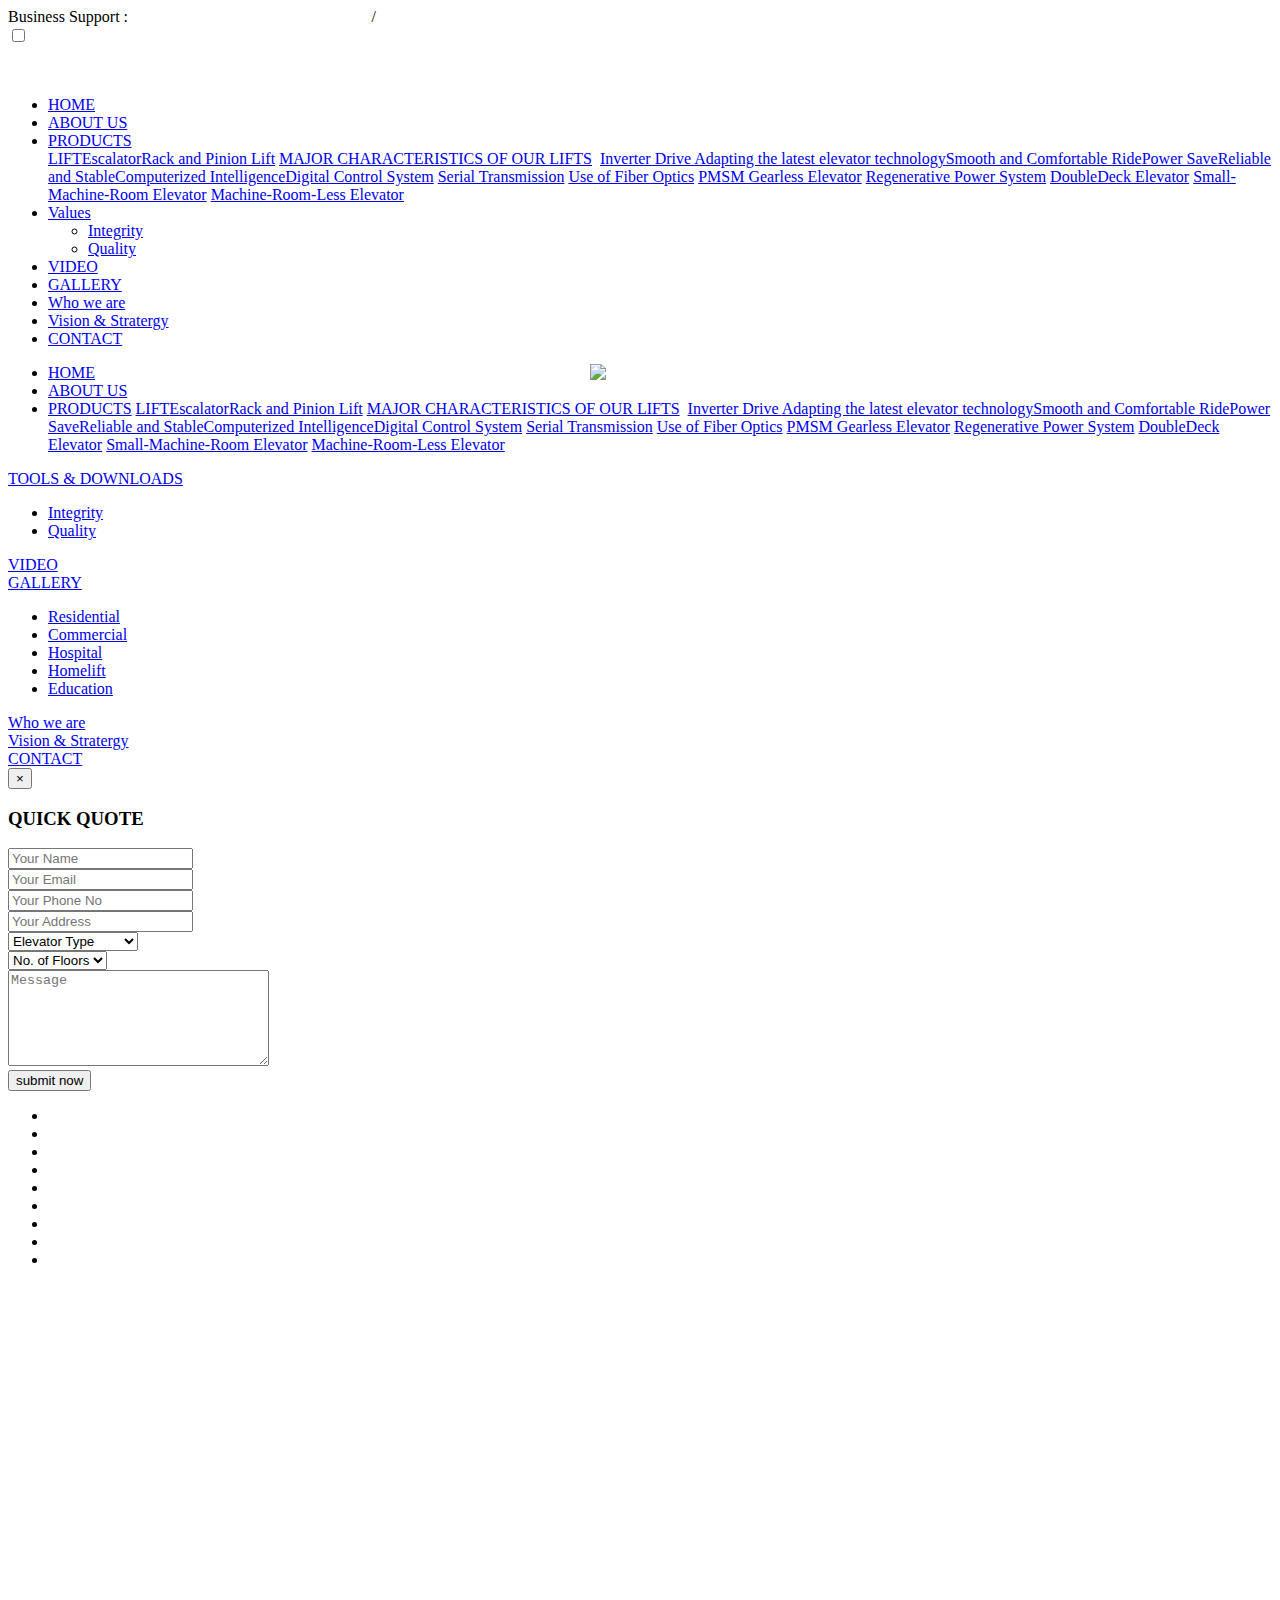
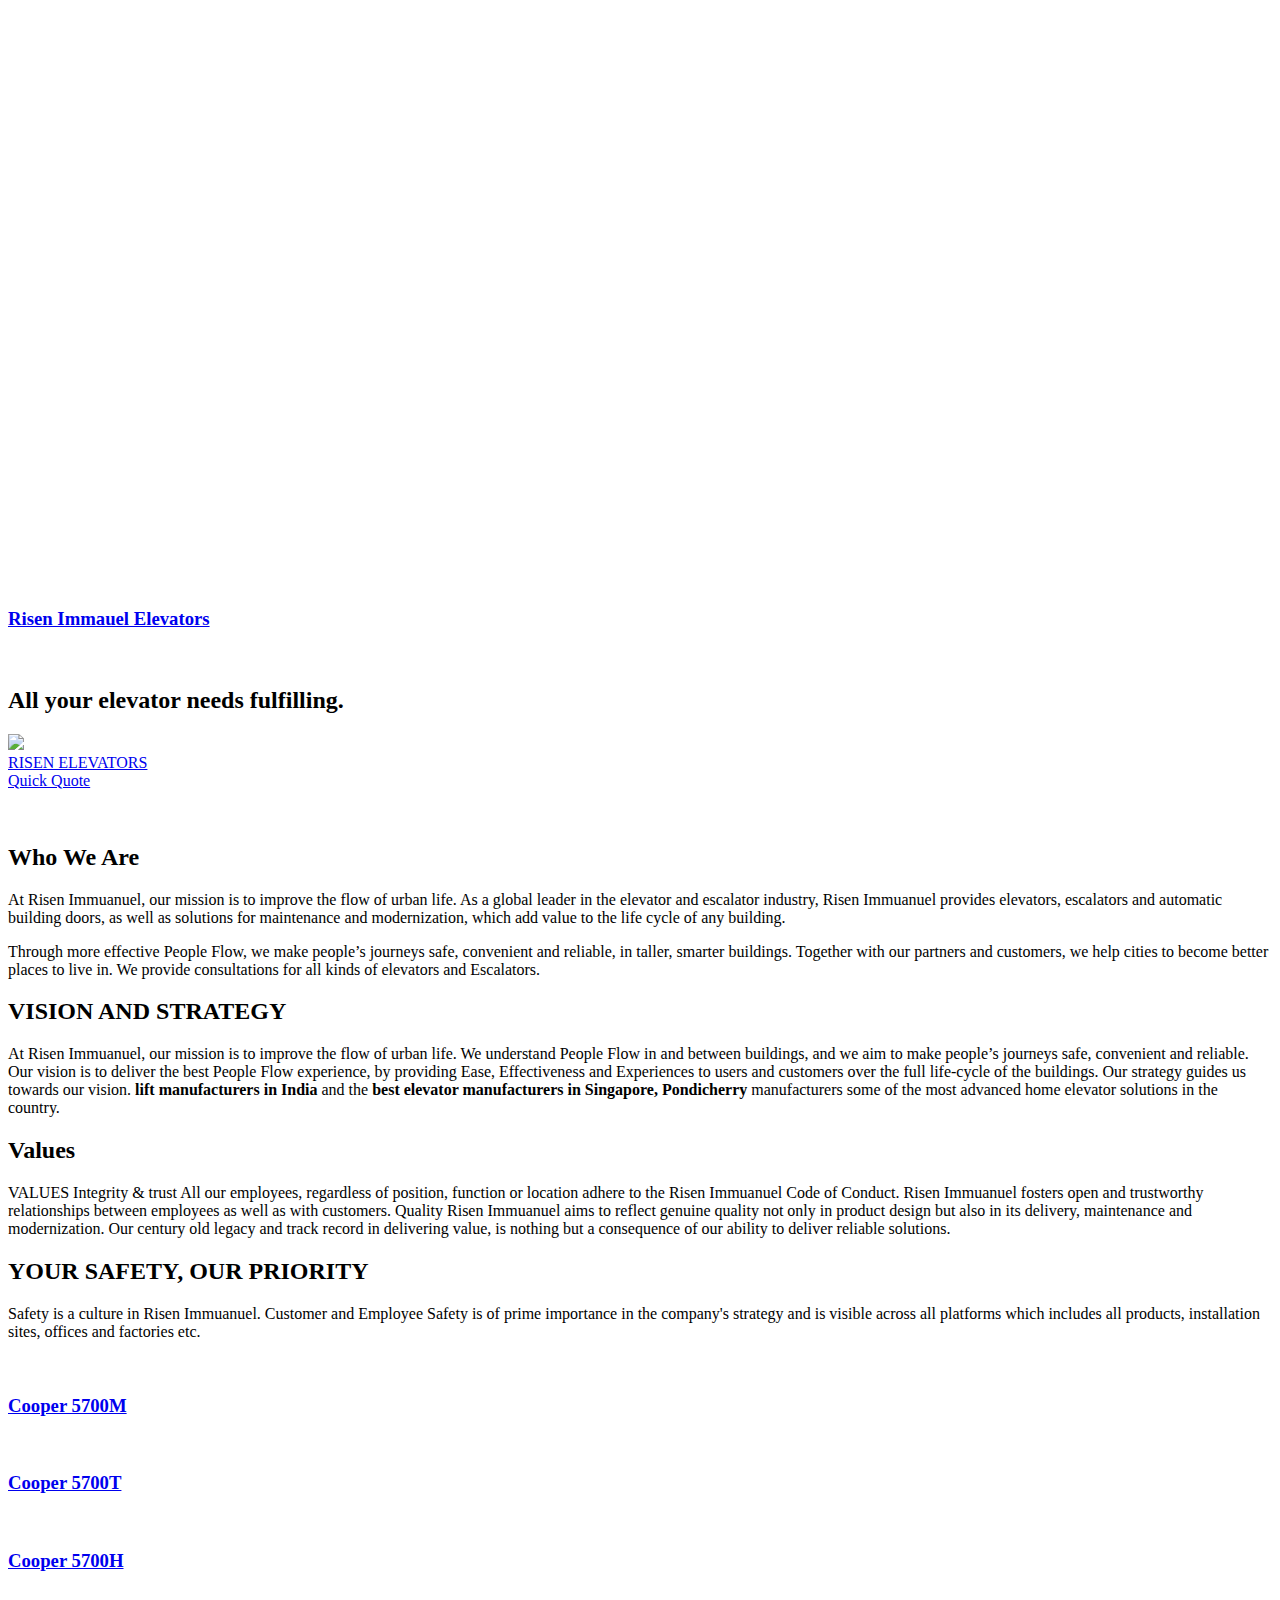
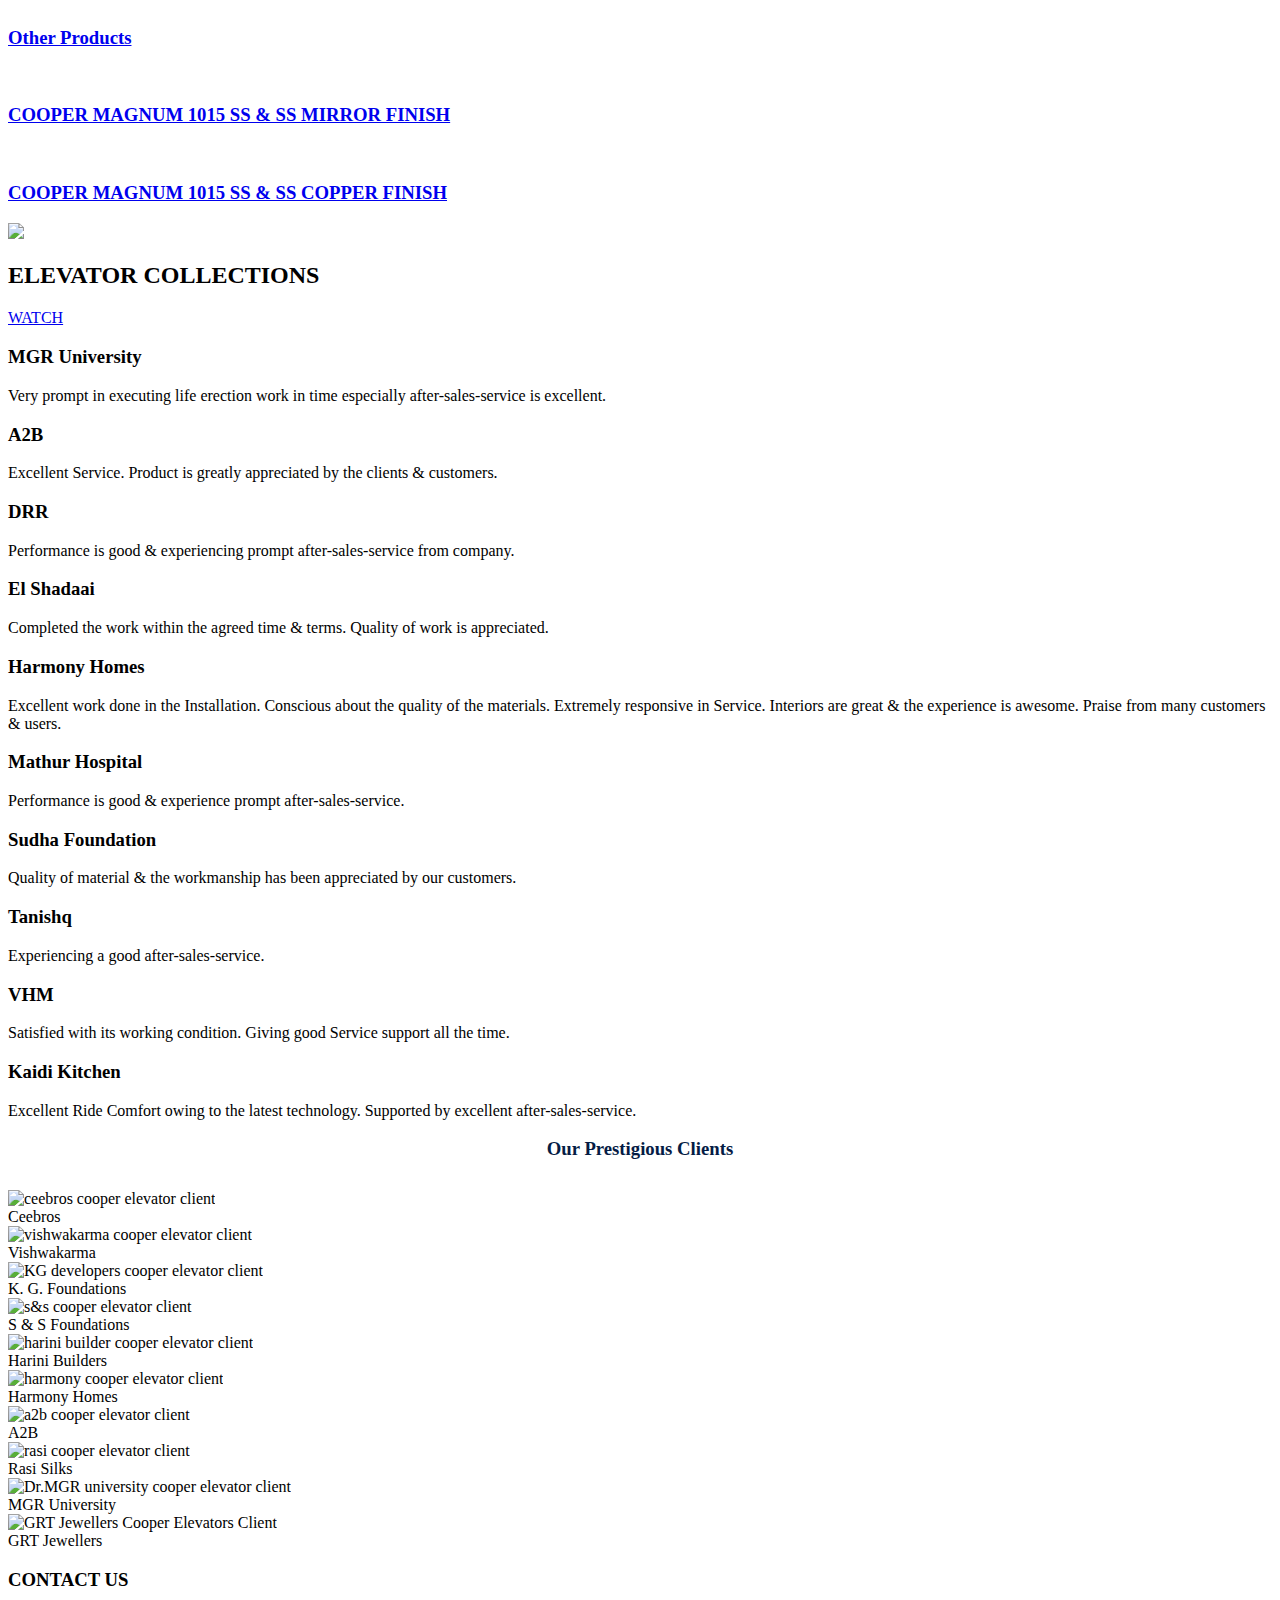
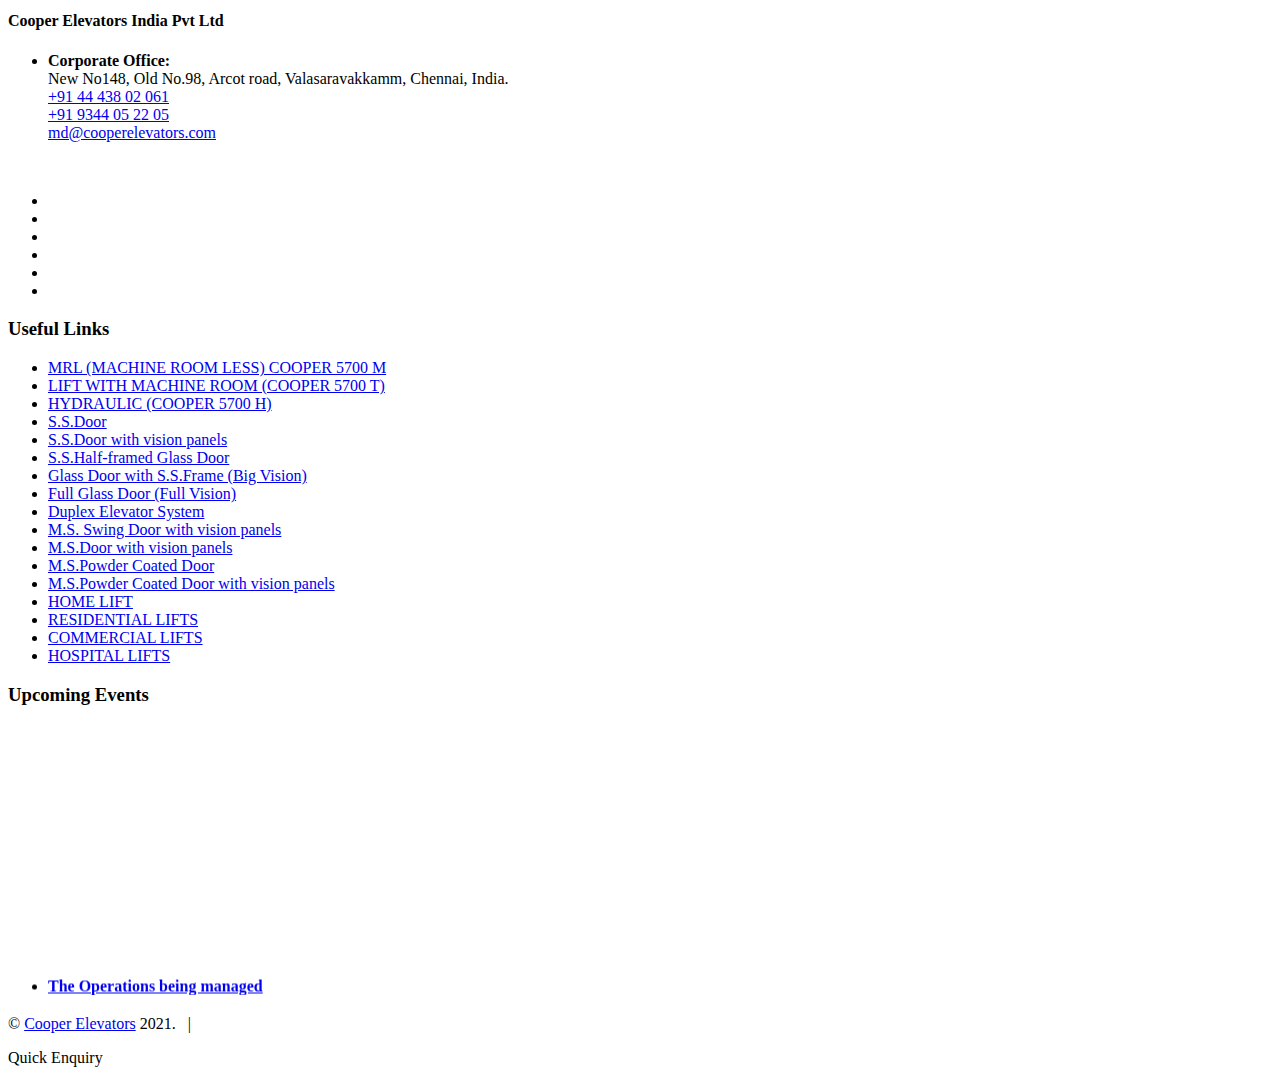
==== public/index.html @ da7051cc "tuesday" ====
<!doctype html>

<html class=no-js lang>

<head>

  <meta charset=utf-8>

  <!--meta http-equiv=x-ua-compatible content="ie=edge"-->
  <meta http-equiv="Content-Security-Policy" content="block-all-mixed-content">

  <title>Risen Elavators | Lift companies in Singapore, Pondicherry</title>
  <meta name="description"
    content="Best elavator company in Singapore, Pondicherry, Risen Immanuel elevators / We are manufacturing and assembling lift company." />
  <meta name="keywords" content="Elevator companies, lift companies" />
  <meta name=viewport content="width=device-width, initial-scale=1">
  <meta name="area" content="Singapore, Pondicherry" />
  <meta name="city" content="Singapore, Pondicherry" />
  <meta name="state" content="Tamilnadu, Singapore, Pondicherry" />
  <!-- <meta name="geo.region" content="IN-TN" />
<meta name="geo.placename" content="Chennai" /> -->
  <link rel="alternate" href="index.html" hreflang="en-in" />


  <!-- Share -->
  <meta http-equiv="Content-Security-Policy" content="block-all-mixed-content">
  <meta content='' />

  <link href='http://127.0.0.1:5500/public/index.html' rel='image_src' />

  <meta content='Risen elavator' property='og:title' />

  <meta content='article' property='og:type' />

  <meta content="http://127.0.0.1:5500/public/index.html" property='og:url' />

  <!-- <meta content="https://www.cooperelevators.com/cooper_admin/uploads/images/" property='og:image' /> -->

  <meta content='Risen Immanuel Elevators' property='og:site_name' />

  <!-- <meta content='summary_large_image' name='twitter:card' />

<meta content='' name='twitter:title' />

<meta content='Cooper Elevators' name='twitter:site' />

<meta content='Cooper Elevators' name='twitter:creator' />

<meta content="https://www.cooperelevators.com/cooper_admin/uploads/images/" name="twitter:image" /> -->

  <!-- Share End -->

  <link rel="shortcut icon" type=image/x-icon href="https://www.cooperelevators.com/images/favicon.png">

  <script>

    (function (i, s, o, g, r, a, m) {
      i['GoogleAnalyticsObject'] = r; i[r] = i[r] || function () {

        (i[r].q = i[r].q || []).push(arguments)
      }, i[r].l = 1 * new Date(); a = s.createElement(o),

        m = s.getElementsByTagName(o)[0]; a.async = 1; a.src = g; m.parentNode.insertBefore(a, m)

    })(window, document, 'script', 'https://www.google-analytics.com/analytics.js', 'ga');



    ga('create', 'UA-96380724-1', 'auto');

    ga('send', 'pageview');



  </script>

  <link href="https://fonts.googleapis.com/css?family=Open+Sans" rel="stylesheet">







  <!-- Start of HubSpot Embed Code -->

  <script type="text/javascript" id="hs-script-loader" async defer src="//js.hs-scripts.com/3024823.js"></script>

  <!-- End of HubSpot Embed Code -->

  <link rel=stylesheet href="https://www.cooperelevators.com/css/bootstrap.min.css">

  <link rel=stylesheet href="https://www.cooperelevators.com/css/animate.css" media="none"
    onload="if(media!='all')media='all'">

  <link rel=stylesheet href="https://www.cooperelevators.com/css/jquery-ui.min.css" media="none"
    onload="if(media!='all')media='all'">

  <link rel=stylesheet href="https://www.cooperelevators.com/css/meanmenu.min.css" media="none"
    onload="if(media!='all')media='all'">

  <link rel=stylesheet type=text/css href="https://www.cooperelevators.com/css/settings.css" media=screen />

  <link rel=stylesheet href="https://www.cooperelevators.com/css/owl.carousel.css" media="none"
    onload="if(media!='all')media='all'">

  <link rel=stylesheet href="https://www.cooperelevators.com/css/font-awesome.min.css" media="none"
    onload="if(media!='all')media='all'">

  <link rel=stylesheet href="https://www.cooperelevators.com/style.css">

  <link rel=stylesheet href="https://www.cooperelevators.com/css/feedback.css" media="none"
    onload="if(media!='all')media='all'" />

  <link rel=stylesheet href="https://www.cooperelevators.com/css/responsive.css" media="none"
    onload="if(media!='all')media='all'">

  <link rel=stylesheet type=text/css href="https://www.cooperelevators.com/css/slider-style.css" media="none"
    onload="if(media!='all')media='all'">

  <link rel=stylesheet href="https://www.cooperelevators.com/css/topmenu-style.css" type=text/css />
  <style type=text/css>
    ._css3m {
      display: none
    }
  </style>

  <link rel=stylesheet href="https://www.cooperelevators.com/css/easyzoom.css" media="none"
    onload="if(media!='all')media='all'" />

  <script src="https://www.cooperelevators.com/js/vendor/modernizr-2.8.3.min.js" async></script>

  <link rel="stylesheet" href="https://www.cooperelevators.com/css/vlightbox1.css" type="text/css" media="none"
    onload="if(media!='all')media='all'" />

  <script>

    !function (f, b, e, v, n, t, s) {
      if (f.fbq) return; n = f.fbq = function () {
        n.callMethod ?


        n.callMethod.apply(n, arguments) : n.queue.push(arguments)
      }; if (!f._fbq) f._fbq = n;

      n.push = n; n.loaded = !0; n.version = '2.0'; n.queue = []; t = b.createElement(e); t.async = !0;

      t.src = v; s = b.getElementsByTagName(e)[0]; s.parentNode.insertBefore(t, s)
    }(window,

      document, 'script', 'https://connect.facebook.net/en_US/fbevents.js');

    fbq('init', '269473723479539'); // Insert your pixel ID here.

    fbq('track', 'PageView');

  </script>

  <noscript><img height="1" width="1" style="display:none"
      src="https://www.facebook.com/tr?id=269473723479539&ev=PageView&noscript=1" /></noscript>

  <link rel="stylesheet" href="https://www.cooperelevators.com/css/owl.carousel.min.css" media="none"
    onload="if(media!='all')media='all'">

  <link rel="stylesheet" href="https://www.cooperelevators.com/css/owl.theme.default.min.css" media="none"
    onload="if(media!='all')media='all'">




</head>

<body>



  <header>

    <div class="header-top-area fixed hidden-xs">

      <div class=container-fluid>

        <div class=row>

          <div class="col-lg-9 hidden-md hidden-sm">

            <div class=welcome>

              <!-- <span><i class="fa fa-phone"></i> Maintenance Support : <a href="tel:09344152203" style="color:#fff">+91 934 415 2203</a></span> <span>/</span> -->

              <span><i class="fa fa-phone"></i> Business Support : <a href="tel:+(65) 9776 8864  tel:+(91) 7373 736147" style="color:#fff">+(65) 9776 8864  +(91) 7373 736147</a></span> <span>/</span>

              <span><i class="fa fa-envelope-o"></i> <a style="color:#fff"
                  href="mailto:riseimmuan@gmail.com">riseimmuan@gmail.com</a></span>
            </div>

          </div>

          <div class="col-lg-3 col-md-12 col-sm-12">

            <div class="top-menu welcome">

              <input type=checkbox id=css3menu-switcher class=c3m-switch-input>

              <ul id=css3menu1 class=topmenu>

                <!-- <li><a href="https://www.slideshare.net/webmartcomm/presentations" target="_blank" style="height:18px;line-height:18px"><i class="fa fa-slideshare"></i></a></li> -->




                <!-- <li><a href="https://twitter.com/Cooper_Elevator" target="_blank" style="height:18px;line-height:18px"><i class="fa fa-twitter"></i></a></li>



<li><a href="https://plus.google.com/102066380682274934521" target="_blank" style="height:18px;line-height:18px"><i class="fa fa-google-plus"></i></a></li>



<li><a href="https://www.facebook.com/cooperelevators/" target="_blank" style="height:18px;line-height:18px"><i class="fa fa-facebook"></i></a></li>




<li><a href="https://www.youtube.com/channel/UCZpV1JvmKsCj0yppxqHXrCg/videos" target="_blank" style="height:18px;line-height:18px"><i class="fa fa-youtube"></i></a></li>



<li><a href=" https://www.linkedin.com/company/cooper-elevators-india-pvt-ltd" target="_blank" style="height:18px;line-height:18px"><i class="fa fa-linkedin"></i></a></li> -->

              </ul>

            </div>

          </div>

        </div>

      </div>

    </div>

    <div class=header-bottom-area>

      <div class=container-fluid>

        <div class=row>

          <!--<div class="col-md-6 col-md-offset-3">

<div class=logo align=center>

<a href="https://www.cooperelevators.com/index.php"><img src="https://www.cooperelevators.com/img/logo/logo.png" alt /></a>

</div>

</div>-->

        </div>

      </div>

    </div>

    <div class="main-menu-area hidden-xs" id=menu>

      <div class=container-fluid>

        <div class="row" style="background:#fff">

          <div class="col-md-2">

            <div class=logo>

              <a href="index.html"><img src="https://www.cooperelevators.com/images/logo/logo.png" alt /></a>

            </div>

          </div>

          <div class="col-md-10 col-sm-12">

            <!--<div class="search">

<form action="/action_page.php">

      <input type="text" placeholder="Search.." name="search">

      <button type="submit"><i class="fa fa-search"></i></button>

    </form>

</div>-->

            <div class=main-menu>

              <nav>

                <ul>

                  <li><a href="index.html">HOME</a></li>

                  <li><a href="aboutus.html">ABOUT US</a></li>



                  <li><a href="products.html">PRODUCTS</a>

                    <div class=mega-menu>





                      <span style=width:100%><a class='mega-title'
                        href='lift.html'>LIFT</a></span><span style=width:100%><a
                        class='mega-title' href='escalator.html'>Escalator</a></span><span
                    style=width:100%><a class='mega-title' href='product3.html'>Rack and
                        Pinion Lift</a></span><span style=width:100%>
                    <a class='mega-title' href='#'>MAJOR CHARACTERISTICS OF OUR LIFTS</a>
                </span><span style='width:2%'> &nbsp;</span><span style='width:47%'><a
                        class='mega-title' style='font-weight:normal' href='#'>Inverter
                        Drive
                    </a><a href='https://www.cooperelevators.com/ss-door'>Adapting the
                        latest elevator
                        technology</a><a
                        href='https://www.cooperelevators.com/ss-door-with-vision-panels-1'>Smooth
                        and Comfortable Ride</a><a
                        href='https://www.cooperelevators.com/ss-half-framed-glass-door'>Power
                        Save</a><a
                        href='https://www.cooperelevators.com/glass-door-with-ss-frame-big-vision'>Reliable
                        and Stable</a><a
                        href='https://www.cooperelevators.com/house-lifts'>Computerized
                        Intelligence</a><a
                        href='https://www.cooperelevators.com/duplex-lifts'>Digital Control
                        System</a></span><span style='width:47%'>

                            
                    <a href='https://www.cooperelevators.com/duplex-lifts'>Serial
                        Transmission</a></span><span style='width:47%'>
                    <a href='https://www.cooperelevators.com/duplex-lifts'>Use of Fiber
                        Optics</a></span><span style='width:47%'>
                    <a href='https://www.cooperelevators.com/duplex-lifts'>PMSM Gearless
                        Elevator</a></span><span style='width:47%'>
                    <a href='https://www.cooperelevators.com/duplex-lifts'>Regenerative
                        Power System</a></span><span style='width:47%'>
                    <a href='https://www.cooperelevators.com/duplex-lifts'>DoubleDeck
                        Elevator</a></span><span style='width:47%'>
                    <a href='https://www.cooperelevators.com/duplex-lifts'>Small-Machine-Room
                        Elevator</a></span><span style='width:47%'>
                    <a href='https://www.cooperelevators.com/duplex-lifts'>Machine-Room-Less Elevator</a></span><span style='width:47%'>


                    </div>

                  </li>

                  <li><a href=#>Values</a>

                    <ul>

                      <li><a href="integrity.html">Integrity</a></li>

                      <li><a href="quality.html">Quality</a></li>

                    </ul>
                  </li>

                  <li><a href="video.html">VIDEO</a></li>

                  <li><a href="#">GALLERY</a>

                    <!-- <ul>


                      <li><a href="https://www.cooperelevators.com/gallery/Residential">Residential</a></li>


                      <li><a href="https://www.cooperelevators.com/gallery/Commercial">Commercial</a></li>


                      <li><a href="https://www.cooperelevators.com/gallery/Hospital">Hospital</a></li>


                      <li><a href="https://www.cooperelevators.com/gallery/Homelift">Homelift</a></li>


                      <li><a href="https://www.cooperelevators.com/gallery/Education">Education</a></li>





                    </ul> -->

                  </li>

                  <li><a href="intro.html">Who we are</a></li>

                    <!-- <ul>

                      <li><a href="https://www.cooperelevators.com/candidate-application">Candidate Application</a></li>

                      <li><a href="https://www.cooperelevators.com/vendor-opportunity">Vendor Opportunity</a></li>

                      <li><a href="https://www.cooperelevators.com/freelance-support">Freelance Support</a></li>

                    </ul> -->

                  

                  <li><a href="vision.html">Vision & Stratergy</a></li>

                  <li><a href="contact.html">CONTACT</a></li>

                </ul>

              </nav>

            </div>

            <div class=top-float>

              <!--<div class="pro-button-top back"><a href=# onClick=goBack()><i class="fa fa-chevron-circle-left"></i> <span class=hidden-sm>Back</span></a></div>-->

            </div>

          </div>

        </div>

      </div>

    </div>

    <div class="mobile-menu-area visible-xs">

      <div align="center" style="position: absolute; z-index:99; left: 50%;

    margin-left: -50px;"><a href="https://www.cooperelevators.com/index.php"><img
            src="https://www.cooperelevators.com/images/logo/logo.png" width="100" /></a></div>

      <div class=container>

        <div class=row>

          <div class=col-md-12>

            <div class=mobile-menu>

              <nav id=dropdown>

                <ul>

                  <li><a href="index.html">HOME</a></li>

                  <li><a href="aboutus.html">ABOUT US</a></li>

                  <li><a href="products.html">PRODUCTS</a>

                    <span style=width:100%><a class='mega-title'
                      href='lift.html'>LIFT</a></span><span style=width:100%><a
                      class='mega-title' href='escalator.html'>Escalator</a></span><span
                  style=width:100%><a class='mega-title' href='product3.html'>Rack and
                      Pinion Lift</a></span><span style=width:100%>
                  <a class='mega-title' href='#'>MAJOR CHARACTERISTICS OF OUR LIFTS</a>
              </span><span style='width:2%'> &nbsp;</span><span style='width:47%'><a
                      class='mega-title' style='font-weight:normal' href='#'>Inverter
                      Drive
                  </a><a href='https://www.cooperelevators.com/ss-door'>Adapting the
                      latest elevator
                      technology</a><a
                      href='https://www.cooperelevators.com/ss-door-with-vision-panels-1'>Smooth
                      and Comfortable Ride</a><a
                      href='https://www.cooperelevators.com/ss-half-framed-glass-door'>Power
                      Save</a><a
                      href='https://www.cooperelevators.com/glass-door-with-ss-frame-big-vision'>Reliable
                      and Stable</a><a
                      href='https://www.cooperelevators.com/house-lifts'>Computerized
                      Intelligence</a><a
                      href='https://www.cooperelevators.com/duplex-lifts'>Digital Control
                      System</a></span><span style='width:47%'>

                          
                  <a href='https://www.cooperelevators.com/duplex-lifts'>Serial
                      Transmission</a></span><span style='width:47%'>
                  <a href='https://www.cooperelevators.com/duplex-lifts'>Use of Fiber
                      Optics</a></span><span style='width:47%'>
                  <a href='https://www.cooperelevators.com/duplex-lifts'>PMSM Gearless
                      Elevator</a></span><span style='width:47%'>
                  <a href='https://www.cooperelevators.com/duplex-lifts'>Regenerative
                      Power System</a></span><span style='width:47%'>
                  <a href='https://www.cooperelevators.com/duplex-lifts'>DoubleDeck
                      Elevator</a></span><span style='width:47%'>
                  <a href='https://www.cooperelevators.com/duplex-lifts'>Small-Machine-Room
                      Elevator</a></span><span style='width:47%'>
                  <a href='https://www.cooperelevators.com/duplex-lifts'>Machine-Room-Less Elevator</a></span><span style='width:47%'>
                  </li>
                </ul>
                </li>
                </ul>

                </li>

                <li><a href=#>TOOLS & DOWNLOADS</a>

                  <ul>

                    <li><a href="integrity.html">Integrity</a></li>

                    <li><a href="quality.html">Quality</a></li>

                  </ul>
                </li>

                <li><a href="video.html">VIDEO</a></li>

                <li><a href=#>GALLERY</a>

                  <ul>


                    <li><a href="https://www.cooperelevators.com/gallery/">Residential</a></li>


                    <li><a href="https://www.cooperelevators.com/gallery/">Commercial</a></li>


                    <li><a href="https://www.cooperelevators.com/gallery/">Hospital</a></li>


                    <li><a href="https://www.cooperelevators.com/gallery/">Homelift</a></li>


                    <li><a href="https://www.cooperelevators.com/gallery/">Education</a></li>



                  </ul>
                </li>

                <li><a href=intro.html>Who we are</a>

                  <!-- <ul>

                    <li><a href="https://www.cooperelevators.com/candidate-application">Candidate Application</a></li>

                    <li><a href="https://www.cooperelevators.com/vendor-opportunity">Vendor Opportunity</a></li>

                    <li><a href="https://www.cooperelevators.com/freelance-support">Freelance Support</a></li>

                  </ul> -->

                </li>

                <li><a href="vision.html">Vision & Stratergy</a></li>

                <li><a href="contact.html">CONTACT</a></li>

                </ul>

              </nav>

            </div>

          </div>

          <!--div class=float>

<div class="pro-button-top back"><a href=# onClick=goBack()><i class="fa fa-chevron-circle-left"></i></a></div>

</div-->

        </div>

      </div>

    </div>

  </header>
  <script src="https://ajax.googleapis.com/ajax/libs/jquery/3.3.1/jquery.min.js"></script>



  <script type="text/javascript">$(document).ready(function () {
      $("#fancybox-manual-c").click(function () {
        $.fancybox.open([

          { href: "https://www.cooperelevators.com/img/bg/10.jpg" },

          { href: "https://www.cooperelevators.com/img/bg/9.jpg" },

          { href: "https://www.cooperelevators.com/img/bg/8.jpg" },

          { href: "https://www.cooperelevators.com/img/product/specialized/commercial-building.jpg", },

          { href: "https://www.cooperelevators.com/img/product/specialized/anjappar-chettinad-restaurant.jpg", },

          { href: "https://www.cooperelevators.com/img/product/specialized/silver-emporium.jpg" },

          { href: "https://www.cooperelevators.com/img/product/specialized/srinivasan-balaji-avenue.jpg" },

          { href: "https://www.cooperelevators.com/img/product/specialized/residential-building.jpg" },

          { href: "https://www.cooperelevators.com/img/product/specialized/reliance-trends.jpg" },

          { href: "https://www.cooperelevators.com/img/product/specialized-bangalore/cooper-elevators.jpg" },

          { href: "https://www.cooperelevators.com/img/product/specialized-bangalore/blue-boutique.jpg" },

          { href: "https://www.cooperelevators.com/img/product/specialized-bangalore/harini-apartment01.jpg" },

          { href: "https://www.cooperelevators.com/img/product/specialized-bangalore/mathur-hospital.jpg" },

          { href: "https://www.cooperelevators.com/img/product/specialized-bangalore/kritunga-restaurant.jpg" }],

          { helpers: { thumbs: { width: 75, height: 50 } } })
      });

      $("#fancybox-manual-d").click(function () {
        $.fancybox.open([

          { href: "https://www.cooperelevators.com/img/cooper-popup/residential-building.jpg" },

          { href: "https://www.cooperelevators.com/img/cooper-popup/srinivasan-balaji-avenue.jpg", title: 'Vanagaram, Chennai' },

          { href: "https://www.cooperelevators.com/gallery_files/vlb_images1/corporate/1.jpg" },

          { href: "https://www.cooperelevators.com/gallery_files/vlb_images1/corporate/2.jpg" },

          { href: "https://www.cooperelevators.com/gallery_files/vlb_images1/corporate/3.jpg" },

          { href: "https://www.cooperelevators.com/img/cooper-popup/01.jpg" },

          { href: "https://www.cooperelevators.com/img/cooper-popup/03.jpg" },

          { href: "https://www.cooperelevators.com/img/cooper-popup/02.jpg" },

          { href: "https://www.cooperelevators.com/gallery_files/vlb_images1/medical/1.jpg" },

          { href: "https://www.cooperelevators.com/gallery_files/vlb_images1/medical/2.jpg" },

          { href: "https://www.cooperelevators.com/img/cooper-popup/06.jpg" },

          { href: "https://www.cooperelevators.com/gallery_files/vlb_images1/medical/4.jpg" },

          { href: "https://www.cooperelevators.com/img/cooper-popup/adyar-ananda-bhavan.jpg", title: 'Porur, Chennai' },

          { href: "https://www.cooperelevators.com/img/cooper-popup/anjappar-chettinad-restaurant.jpg", title: 'OMR, Okkiam, Thoraipakkam, Chennai' },

          { href: "https://www.cooperelevators.com/gallery_files/vlb_images1/leisure/3.jpg" },

          { href: "https://www.cooperelevators.com/gallery_files/vlb_images1/leisure/4.jpg" },

          { href: "https://www.cooperelevators.com/gallery_files/vlb_images1/leisure/5.jpg" },

          { href: "https://www.cooperelevators.com/img/cooper-popup/05.jpg" },

          { href: "https://www.cooperelevators.com/img/cooper-popup/04.jpg" },

          { href: "https://www.cooperelevators.com/gallery_files/vlb_images1/realty/1.jpg" },

          { href: "https://www.cooperelevators.com/gallery_files/vlb_images1/realty/2.jpg" },

          { href: "https://www.cooperelevators.com/gallery_files/vlb_images1/realty/3.jpg" },

          { href: "https://www.cooperelevators.com/gallery_files/vlb_images1/realty/4.jpg" },

          { href: "https://www.cooperelevators.com/gallery_files/vlb_images1/realty/5.jpg" },

          { href: "https://www.cooperelevators.com/gallery_files/vlb_images1/realty/6.jpg" },

          { href: "https://www.cooperelevators.com/gallery_files/vlb_images1/realty/sangeetha.jpg" },

          { href: "https://www.cooperelevators.com/gallery_files/vlb_images1/realty/saraswathi-b.jpg" },

          { href: "https://www.cooperelevators.com/gallery_files/vlb_images1/utility/1.jpg" },

          { href: "https://www.cooperelevators.com/gallery_files/vlb_images1/retail/1.jpg" },

          { href: "https://www.cooperelevators.com/gallery_files/vlb_images1/retail/2.jpg" },

          { href: "https://www.cooperelevators.com/img/cooper-popup/reliance-trends.jpg", title: 'Chennai' },

          { href: "https://www.cooperelevators.com/img/cooper-popup/silver-emporium.jpg", title: 'Mylapore, Chennai' },

          { href: "https://www.cooperelevators.com/img/cooper-popup/tanishq.jpg", title: 'Valasaravakkam, Chennai' },

          { href: "https://www.cooperelevators.com/gallery_files/vlb_images1/retail/6.jpg" }],

          { helpers: { thumbs: { width: 75, height: 50 } } })
      })
    });</script>

  <link rel="stylesheet" type="text/css" href="https://www.cooperelevators.com/popup/source/jquery.fancybox.css?v=2.1.5"
    media="screen" />


  <!--<div class="modal fade" id="videoModal" tabindex="-1" role="dialog" aria-labelledby="myModalLabel">

  <div class="modal-dialog" role="document" style="top:50%; margin-top:-220px;">

    <div class="modal-content">

      <div class="modal-body">

        <iframe id="iframeYoutube" width="100%" height="315"  src="https://www.youtube.com/embed/e80BbX05D7Y?autoplay=1" frameborder="0" allowfullscreen></iframe> 

      </div>

      <div class="modal-footer">

        <button id="myBtn" type="button" class="btn btn-default" data-dismiss="modal">SKIP</button>

      </div>

    </div>

  </div>

</div>-->


  <div id="myModal" class="modal fade" role="dialog">

    <div class="modal-dialog">

      <div class="modal-content">

        <div class="modal-header">

          <button type="button" class="close" data-dismiss="modal">&times;</button>

          <h3 class="modal-title">QUICK QUOTE</h3>

        </div>

        <div class="modal-body">

          <form role="form" action="thankyou.php" method="post">

            <div class="row">

              <div class="col-md-12 col-xs-12">

                <div class="form-group">

                  <input type="text" id="name" name="name" class="form-control" placeholder="Your Name" required>

                </div>

              </div>

              <div class="col-md-12 col-xs-12">

                <div class="form-group">

                  <input type="email" name="email" id="email" class="form-control" placeholder="Your Email" required>

                </div>

              </div>

              <div class="col-md-12 col-xs-12">

                <div class="form-group">

                  <input type="number" name="phone" id="phone" class="form-control" placeholder="Your Phone No"
                    required>

                </div>

              </div>

              <div class="col-md-12 col-xs-12">

                <div class="form-group">

                  <input type="text" name="address" id="address" class="form-control" placeholder="Your Address"
                    required>

                </div>

              </div>

              <div class="col-md-12 col-xs-12">

                <div class="form-group">

                  <select name="elevatortype" id="elevatortype" class="form-control" required>

                    <option value="">Elevator Type</option>

                    <option value="homeelevators">Home Elevators</option>

                    <option value="scenicelevators">Scenic Elevators</option>

                    <option value="goodselevators">Goods Elevators</option>

                    <option value="hospitalelevators">Hospital Elevators</option>

                  </select>

                </div>

              </div>

              <div class="col-md-12 col-xs-12">

                <div class="form-group">

                  <select name="floors" id="floors" class="form-control" required>

                    <option value="">No. of Floors</option>

                    <option value="G+1">G+1</option>

                    <option value="G+2">G+2</option>

                    <option value="G+3">G+3</option>

                    <option value="G+4">G+4</option>

                    <option value="G+5">G+5</option>

                    <option value="G+6">G+6</option>

                    <option value="G+7">G+7</option>

                    <option value="G+8">G+8</option>

                    <option value="G+9">G+9</option>

                    <option value="G+10">G+10</option>

                    <option value="G+11">G+11</option>

                    <option value="G+12">G+12</option>

                    <option value="G+13">G+13</option>

                    <option value="G+14">G+14</option>

                    <option value="G+15">G+15</option>

                  </select>

                </div>

              </div>

              <div class="col-md-12 col-xs-12 col-sm-12">

                <div class="form-group">

                  <textarea id="message" name="message" cols="30" rows="6" class="form-control" placeholder="Message"
                    required></textarea>

                </div>

              </div>

              <div class="col-md-12 col-xs-12 col-sm-12">

                <button class="btn btn-light" id="submitquote" name="submitquote" type="submit" value="Submit">submit
                  now</button>

              </div>

            </div>

          </form>

        </div>

      </div>

    </div>

  </div>

  <div class="container-fluid slider-wrap">

    <div id="backgrounds" class="animated">

      <ul class="slides">


        <li><img src="https://www.cooperelevators.com/control-admin/uploads/slider/5.jpg" alt=""></li>


        <li><img src="https://www.cooperelevators.com/control-admin/uploads/slider/6.jpg" alt=""></li>


        <li><img src="https://www.cooperelevators.com/control-admin/uploads/slider/upmin.php" alt=""></li>


        <li><img src="https://www.cooperelevators.com/control-admin/uploads/slider/7.jpg" alt=""></li>


        <li><img src="https://www.cooperelevators.com/control-admin/uploads/slider/w2.png" alt=""></li>


        <li><img src="https://www.cooperelevators.com/control-admin/uploads/slider/w3.png" alt=""></li>


        <li><img src="https://www.cooperelevators.com/control-admin/uploads/slider/w4.png" alt=""></li>


        <li><img src="https://www.cooperelevators.com/control-admin/uploads/slider/IMG_9971 copy.jpg" alt=""></li>


        <li><img src="https://www.cooperelevators.com/control-admin/uploads/slider/w.png" alt=""></li>



      </ul>

    </div>

    <div class="overlay"><canvas id="canvas"></canvas></div>

    <div id="home">

      <div class="col-md-8 col-md-offset-2 col-sm-12 home-caption">

        <div class="home-content">

          <div class="content">

            <a id="fancybox-manual-d" href="javascript:">
              <h3 class="blink01">Risen Immauel Elevators</h3>
            </a>

          </div>

          <br>
          <h2>All your elevator needs fulfilling.</h2>
          

          <div class="row">

            <div class="col-md-2 col-md-offset-2 no-padding gif-arrow">

              <img src="https://www.freepnglogos.com/uploads/arrow/arrow-red-right-transparent-png--16.png" width="50" />

            </div>

            <div class="col-md-4 no-padding">
              <a id="fancybox-manual-c" href="javascript:" class="btn btn-light bespoke"><span class="blink_me">RISEN
                  ELEVATORS</span></a>
            </div>

            <div class="col-md-2 col-md-offset-2 no-padding">

            </div>

          </div>

          <a href="#" class="btn btn-dark" data-toggle="modal" data-target="#myModal">Quick Quote</a><br>

        </div>

      </div>

    </div>

  </div>




  <div class="container">
    <p>&nbsp;</p>

    <h2>Who We Are</h2> 

    <p>At Risen Immuanuel, our mission is to improve
      the flow of urban life. As a global leader in the
      elevator and escalator industry, Risen Immuanuel
      provides
      elevators,
      escalators
      and
      automatic
      building doors, as well as solutions for maintenance
      and modernization, which add value to the life cycle
      of any building.</p>

    <!-- <p><strong>What Sets Cooper Elevators Apart From Other Lift Manufacturers in India?&nbsp;</strong></p> -->

    <p>Through more effective People Flow, we make
      people’s journeys safe, convenient and reliable, in
      taller, smarter buildings. Together with our partners
      and customers, we help cities to become better
      places to live in.
      We provide consultations for all kinds of
      elevators and Escalators.</p>

    <h2> VISION AND STRATEGY</h2>

    <p>At Risen Immuanuel, our mission is to improve
      the flow of urban life. We understand People Flow in
      and between buildings, and we aim to make people’s
      journeys safe, convenient and reliable. Our vision is
      to deliver the best People Flow experience, by
      providing Ease, Effectiveness and Experiences to
      users and customers over the full life-cycle of the
      buildings. Our strategy guides us towards our
      vision.<strong> lift manufacturers in India</strong> and the <strong>best elevator manufacturers in Singapore, Pondicherry
      </strong>manufacturers some of the most advanced home elevator solutions in the country.</p>

    <h2>Values</h2> 

    <p>VALUES
      Integrity & trust
      All our employees, regardless of position, function or
      location adhere to the Risen Immuanuel Code of
      Conduct. Risen Immuanuel fosters open and
      trustworthy relationships between employees as well
      as with customers.
      Quality
      Risen Immuanuel aims to reflect genuine quality
      not only in product design but also in its delivery,
      maintenance and modernization. Our century old
       legacy and track record in delivering value, is nothing but a consequence of our ability to deliver
       reliable solutions.</p> <!--<strong>elevator company </strong>and <strong>lift
        manufacturers in India </strong>to opt for.-->

    <h2>YOUR SAFETY, OUR PRIORITY</h2> 

    <p>Safety is a culture in Risen Immuanuel. Customer
      and Employee Safety is of prime importance in the
      company's strategy and is visible across all
      platforms which includes all products, installation
      sites, offices and factories etc.</p>
<!-- 
    <p><strong>Looking For Elevator Manufacturers in India? Look No Further Than Cooper Elevators</strong></p>

    <p>Modern home elevators now take the place of luxury, technology, design, and aesthetics that reflect your style
      and blend with the eloquence of your home. Our range of elevators at Copper Elevators, one of the leading
      <strong>elevator manufacturers in India,</strong> can be your best choice as they are fully customizable and allow
      you to have just about every convenience you can imagine. Everything from the most basic unfinished open deck to
      fully enclosed cabins with safety gates and interior finishes such as hardwood, ceramic tile, marble, and granite,
      we have them all at Cooper Elevators.</p>

    <p><strong>What Are The Extraordinary Features of LIfts Manufactured By Copper Elevators?</strong></p>

    <p>At our <strong>elevator company</strong> also use standard interior doors, so they fit perfectly into your
      home&#39;s d&eacute;cor. All Copper Elevators feature fully automatic controls and numerous safety features, such
      as an emergency stop button, an in-cab alarm, and a telecommunication jack too. If you want to install an elevator
      at your home, business, hospital, factory, or otherwise, get in touch with the best <strong>elevator manufacturers
        in Chennai</strong> - Cooper Elevators, today!</p>

    <p><strong>Why Choose Cooper Elevators?</strong></p>

    <p>Whatever your needs or the size of your project, we at Cooper Elevators (a<strong> leading elevator manufacturer
        in India</strong>) approach every job with the same unwavering determination to deliver exceptional customer
      satisfaction, phenomenal services, and state-of-the-art products. Our reputation for designing and manufacturing
      highly advanced elevator solutions is evident from the fact that renowned firms such as Ceebros, K.G.Builders, and
      others, form part of our client base. Being one of the leading<strong> elevator manufacturers in India</strong>,
      our attention to detail and our exemplary standards lead to incredible results and most importantly safe and
      satisfied customers.</p> -->
  </div>



  <div class="latest-blog-area pad-60">

    <div class="container-fluid">

      <div class="row">

        <h1 style="color:#fff; margin:0px; line-height:1px; font-size:12px; text-align:center">Leading Elevator Company
        </h1>

        <div class="col-sm-9">

          <div class="latest-blog-curosel">


            <div class="single-latest-blog">

              <div class="latest-blog-img">

                <a href="https://www.cooperelevators.com/machine-room-less-elevators"><img
                    src="https://www.cooperelevators.com/control-admin/uploads/home/img01.jpg" alt="" /></a>

              </div>

              <div class="latest-blog-content">

                <h3><a href="https://www.cooperelevators.com/machine-room-less-elevators">Cooper 5700M</a></h3>

              </div>

            </div>


            <div class="single-latest-blog">

              <div class="latest-blog-img">

                <a href="https://www.cooperelevators.com/machine-room-elevators"><img
                    src="https://www.cooperelevators.com/control-admin/uploads/home/031-min.jpg" alt="" /></a>

              </div>

              <div class="latest-blog-content">

                <h3><a href="https://www.cooperelevators.com/machine-room-elevators">Cooper 5700T</a></h3>

              </div>

            </div>


            <div class="single-latest-blog">

              <div class="latest-blog-img">

                <a href="https://www.cooperelevators.com/hydraulic-lifts"><img
                    src="https://www.cooperelevators.com/control-admin/uploads/home/Cooper images-min.jpg" alt="" /></a>

              </div>

              <div class="latest-blog-content">

                <h3><a href="https://www.cooperelevators.com/hydraulic-lifts">Cooper 5700H</a></h3>

              </div>

            </div>


            <div class="single-latest-blog">

              <div class="latest-blog-img">

                <a href="https://www.cooperelevators.com/ss-door"><img
                    src="https://www.cooperelevators.com/control-admin/uploads/home/images 123 copy-min.jpg"
                    alt="" /></a>

              </div>

              <div class="latest-blog-content">

                <h3><a href="https://www.cooperelevators.com/ss-door">Other Products</a></h3>

              </div>

            </div>


            <div class="single-latest-blog">

              <div class="latest-blog-img">

                <a href="https://www.cooperelevators.com/"><img
                    src="https://www.cooperelevators.com/control-admin/uploads/home/Cooper Magnam11.jpg" alt="" /></a>

              </div>

              <div class="latest-blog-content">

                <h3><a href="https://www.cooperelevators.com/">COOPER MAGNUM 1015 SS & SS MIRROR FINISH</a></h3>

              </div>

            </div>


            <div class="single-latest-blog">

              <div class="latest-blog-img">

                <a href="https://www.cooperelevators.com/"><img
                    src="https://www.cooperelevators.com/control-admin/uploads/home/Cooper Magnam1.jpg" alt="" /></a>

              </div>

              <div class="latest-blog-content">

                <h3><a href="https://www.cooperelevators.com/">COOPER MAGNUM 1015 SS & SS COPPER FINISH</a></h3>

              </div>

            </div>



          </div>

        </div>

        <div class="col-sm-3">

          <div class="category-main-banner">



            <a href="video.php" target="_self"><img src="https://www.cooperelevators.com/images/video-bg.jpg" /
                class="img-responsive"></a>



            <div class="category-main-banner-hover">

              <h2>ELEVATOR COLLECTIONS</h2>

              <a class="discover-more" href="video.php" target="_self">WATCH</a>
            </div>



          </div>





        </div>

      </div>

    </div>

  </div>

  </div>

  <section class="social_profile section-padding">

    <div class="container-fluid">

      <div class="row">

        <div class="col-md-12 owl-carousel testimonial owl-theme">


          <div class="item">

            <div class="testimonial-bg">

              <h3>MGR University</h3>

              <p>Very prompt in executing life erection work in time especially after-sales-service is excellent.</p>

            </div>

          </div>


          <div class="item">

            <div class="testimonial-bg">

              <h3>A2B</h3>

              <p>Excellent Service. Product is greatly appreciated by the clients & customers.</p>

            </div>

          </div>


          <div class="item">

            <div class="testimonial-bg">

              <h3>DRR</h3>

              <p>Performance is good & experiencing prompt after-sales-service from company.</p>

            </div>

          </div>


          <div class="item">

            <div class="testimonial-bg">

              <h3>El Shadaai</h3>

              <p>Completed the work within the agreed time & terms. Quality of work is appreciated.</p>

            </div>

          </div>


          <div class="item">

            <div class="testimonial-bg">

              <h3>Harmony Homes</h3>

              <p>Excellent work done in the Installation. Conscious about the quality of the materials. Extremely
                responsive in Service. Interiors are great & the experience is awesome. Praise from many customers &
                users.</p>

            </div>

          </div>


          <div class="item">

            <div class="testimonial-bg">

              <h3>Mathur Hospital</h3>

              <p>Performance is good & experience prompt after-sales-service.</p>

            </div>

          </div>


          <div class="item">

            <div class="testimonial-bg">

              <h3>Sudha Foundation</h3>

              <p>Quality of material & the workmanship has been appreciated by our customers.</p>

            </div>

          </div>


          <div class="item">

            <div class="testimonial-bg">

              <h3>Tanishq</h3>

              <p>Experiencing a good after-sales-service.</p>

            </div>

          </div>


          <div class="item">

            <div class="testimonial-bg">

              <h3>VHM</h3>

              <p>Satisfied with its working condition. Giving good Service support all the time.</p>

            </div>

          </div>


          <div class="item">

            <div class="testimonial-bg">

              <h3>Kaidi Kitchen</h3>

              <p>Excellent Ride Comfort owing to the latest technology. Supported by excellent after-sales-service.</p>

            </div>

          </div>





        </div>

      </div>

    </div>

  </section>

  <section class="social_profile section-padding">

    <div class="container-fluid">

      <div class="row">

        <h3 align="center" style="color: #051c45; font-weight: 600; margin-bottom: 30px;">Our Prestigious Clients</h3>

        <div class="col-md-12 owl-carousel clients owl-theme" style="padding:0px">


          <div class="item">

            <img src="https://www.cooperelevators.com/control-admin/uploads/clients/ceebros.jpg"
              alt="ceebros cooper elevator client" />

            <div class="clients-title">Ceebros</div>

          </div>


          <div class="item">

            <img src="https://www.cooperelevators.com/control-admin/uploads/clients/vishwakarma.jpg"
              alt="vishwakarma cooper elevator client" />

            <div class="clients-title">Vishwakarma</div>

          </div>


          <div class="item">

            <img src="https://www.cooperelevators.com/control-admin/uploads/clients/kg.jpg"
              alt="KG developers cooper elevator client" />

            <div class="clients-title">K. G. Foundations</div>

          </div>


          <div class="item">

            <img src="https://www.cooperelevators.com/control-admin/uploads/clients/ss.jpg"
              alt="s&s cooper elevator client" />

            <div class="clients-title">S & S Foundations</div>

          </div>


          <div class="item">

            <img src="https://www.cooperelevators.com/control-admin/uploads/clients/harini.jpg"
              alt="harini builder cooper elevator client" />

            <div class="clients-title">Harini Builders</div>

          </div>


          <div class="item">

            <img src="https://www.cooperelevators.com/control-admin/uploads/clients/harmony.jpg"
              alt="harmony cooper elevator client" />

            <div class="clients-title">Harmony Homes</div>

          </div>


          <div class="item">

            <img src="https://www.cooperelevators.com/control-admin/uploads/clients/a2b.jpg"
              alt="a2b cooper elevator client" />

            <div class="clients-title">A2B</div>

          </div>


          <div class="item">

            <img src="https://www.cooperelevators.com/control-admin/uploads/clients/rasi.jpg"
              alt="rasi cooper elevator client" />

            <div class="clients-title">Rasi Silks</div>

          </div>


          <div class="item">

            <img src="https://www.cooperelevators.com/control-admin/uploads/clients/drmgruniversity.jpg"
              alt="Dr.MGR university cooper elevator client" />

            <div class="clients-title">MGR University</div>

          </div>


          <div class="item">

            <img src="https://www.cooperelevators.com/control-admin/uploads/clients/GRT.jpg"
              alt="GRT Jewellers Cooper Elevators Client" />

            <div class="clients-title">GRT Jewellers </div>

          </div>



        </div>

      </div>

    </div>

  </section>





  <!--<div id="welcome">

<h3 style="color:#d92126">Welcome to Cooper</h3>

<p>Cooper Elevators... Elevating People To Greater Heights !</p>

</div>-->




  <footer>



    <div class="footer-top-area">



      <div class="container-fluid">



        <div class="row">



          <div class="col-lg-3 col-md-3 col-sm-4">



            <div class="footer-widget">



              <h3>CONTACT US</h3>



              <h4>Cooper Elevators India Pvt Ltd</h4>



              <ul class="footer-contact">



                <li class="address">



                  <i class="fa fa-map-marker" style="margin-bottom:130px"> </i>



                  <strong>Corporate Office: </strong> <br>New No148, Old No.98, Arcot road, Valasaravakkamm, Chennai,
                  India.<br />


                  <strong class="fanormal"><i class="fa fa-phone"></i> </strong><a href="tel:04443802061">+91 44 438 02
                    061</a><br />



                  <strong class="fanormal"><i class="fa fa-mobile"></i> </strong><a href="tel:09344052205">+91 9344 05
                    22 05</a><br />



                  <strong class="fanormal"><i class="fa fa-envelope"></i> </strong><a
                    href="mailto:md@cooperelevators.com">md@cooperelevators.com</a>
                </li>



              </ul><br />



              <ul id="css3menu1" class="bottomicon">



                <li><a href="https://www.slideshare.net/webmartcomm/presentations" target="_blank"
                    style="height:18px;line-height:18px"><i class="fa fa-slideshare"></i></a></li>



                <li><a href="https://twitter.com/Cooper_Elevator" target="_blank"
                    style="height:18px;line-height:18px"><i class="fa fa-twitter"></i></a></li>



                <li><a href="https://plus.google.com/102066380682274934521" target="_blank"
                    style="height:18px;line-height:18px"><i class="fa fa-google-plus"></i></a></li>



                <li><a href="https://www.facebook.com/cooperelevators/" target="_blank"
                    style="height:18px;line-height:18px"><i class="fa fa-facebook"></i></a></li>



                <li><a href="https://www.youtube.com/channel/UCZpV1JvmKsCj0yppxqHXrCg/videos" target="_blank"
                    style="height:18px;line-height:18px"><i class="fa fa-youtube"></i></a></li>



                <li><a href=" https://www.linkedin.com/company/cooper-elevators-india-pvt-ltd" target="_blank"
                    style="height:18px;line-height:18px"><i class="fa fa-linkedin"></i></a></li>



              </ul>



            </div>



          </div>



          <div class="col-lg-6 col-md-6 col-sm-4">



            <div class="footer-widget">



              <h3>Useful Links</h3>

              <div class="footer-links">
                <ul>
                  <li><a href="https://www.cooperelevators.com/machine-room-less-elevators">MRL (MACHINE ROOM LESS)
                      COOPER 5700 M</a></li>
                  <li><a href="https://www.cooperelevators.com/machine-room-elevators">LIFT WITH MACHINE ROOM (COOPER
                      5700 T)</a></li>
                  <li><a href="https://www.cooperelevators.com/hydraulic-lifts">HYDRAULIC (COOPER 5700 H)</a></li>
                  <li><a href="https://www.cooperelevators.com/ss-door">S.S.Door</a></li>
                  <li><a href="https://www.cooperelevators.com/ss-door-with-vision-panels-1">S.S.Door with vision
                      panels</a></li>
                  <li><a href="https://www.cooperelevators.com/ss-half-framed-glass-door">S.S.Half-framed Glass Door</a>
                  </li>
                  <li><a href="https://www.cooperelevators.com/glass-door-with-ss-frame-big-vision">Glass Door with
                      S.S.Frame (Big Vision)</a></li>
                  <li><a href="https://www.cooperelevators.com/house-lifts">Full Glass Door (Full Vision)</a></li>
                  <li><a href="https://www.cooperelevators.com/duplex-lifts">Duplex Elevator System</a></li>
                  <li><a href="https://www.cooperelevators.com/ms-swing-door-with-vision-panels">M.S. Swing Door with
                      vision panels</a></li>
                  <li><a href="https://www.cooperelevators.com/ms-door-with-vision-panels">M.S.Door with vision
                      panels</a></li>
                  <li><a href="https://www.cooperelevators.com/ms-powder-coated-door">M.S.Powder Coated Door</a></li>
                  <li><a href="https://www.cooperelevators.com/ms-powder-coated-door-with-vision-panels">M.S.Powder
                      Coated Door with vision panels</a></li>
                  <li><a href="https://www.cooperelevators.com/home-lift">HOME LIFT</a></li>
                  <li><a href="https://www.cooperelevators.com/residential-lifts">RESIDENTIAL LIFTS</a></li>
                  <li><a href="https://www.cooperelevators.com/commerical-lifts">COMMERCIAL LIFTS</a></li>
                  <li><a href="https://www.cooperelevators.com/hospital-lifts">HOSPITAL LIFTS</a></li>
                </ul>

              </div>


            </div>



          </div>



          <div class="col-lg-3 col-md-3 col-sm-4">



            <div class="footer-widget">



              <h3>Upcoming Events</h3>



              <marquee direction="up" scrollamount="3" height="270" onmouseover="this.stop();"
                onmouseout="this.start();">



                <ul class="footer-menu">



                  <li><a href="https://www.cooperelevators.com/#"><strong>The Operations being managed</strong><br />out
                      of 12,000 sqft place exclusively for Factory, R&D Center and Warehouse use in Chennai</a></li>



                  <li><a href="https://www.cooperelevators.com/#"><strong>Elevator Event</strong><br />out of 12,000
                      sqft place exclusively for Factory, R&D Center and Warehouse use in Chennai</a></li>



                </ul>



              </marquee>



            </div>



          </div>







        </div>



      </div>



    </div>



    <div class="footer-bottom-area">



      <div class="container-fluid">



        <div class="row">



          <div class="col-lg-6 col-md-6 col-sm-6">



            <div class="copyright">



              <p>&copy; <a href="https://www.cooperelevators.com/">Cooper Elevators</a> 2021. &nbsp;&nbsp;|&nbsp;&nbsp;
                <a href="https://www.cooperelevators.com/privacy-policy.php" style="color:#fff">Privacy Policy</a></p>



            </div>



          </div>



          <div class="col-lg-6 col-md-6 col-sm-6 text-right">



            <div class="copyright">




            </div>



          </div>



        </div>



      </div>



    </div>



  </footer>









  <div id="feedback">



    <div id="feedback-form" style='display:none' class="col-xs-4 col-md-4 panel panel-default">



      <form method="post" action="https://www.cooperelevators.com/thankyou.php" class="form panel-body" role="form">



        <div class="form-group">



          <input class="form-control" name="name" autofocus placeholder="Name" type="text" required />



        </div>



        <div class="form-group">



          <input class="form-control" name="email" autofocus placeholder="E-mail" type="email" required />



        </div>



        <div class="form-group">



          <input class="form-control" name="phone" autofocus placeholder="Phone" type="number" required />



        </div>



        <div class="form-group">



          <textarea class="form-control" name="message" required placeholder="Your Message" rows="5"></textarea>



        </div>



        <button class="btn btn-primary pull-right" id="submitmessage" name="submitmessage" type="submit">Send</button>



      </form>



    </div>



    <div id="feedback-tab">Quick Enquiry</div>



  </div>





  <!-- jquery latest version -->



  <script src="https://www.cooperelevators.com/js/vendor/jquery-1.12.0.min.js"></script>



  <!-- bootstrap js -->



  <script src="https://www.cooperelevators.com/js/bootstrap.min.js"></script>



  <!-- owl.carousel js -->



  <script src="https://www.cooperelevators.com/js/owl.carousel.min.js"></script>



  <!-- jquery-ui js -->



  <script src="https://www.cooperelevators.com/js/jquery-ui.min.js"></script>



  <!-- RS-Plugin JS -->



  <script type="text/javascript" src="https://www.cooperelevators.com/js/jquery.themepunch.tools.min.js"></script>



  <script type="text/javascript" src="https://www.cooperelevators.com/js/jquery.themepunch.revolution.min.js"></script>



  <script src="https://www.cooperelevators.com/js/rs.home.js"></script>



  <!-- meanmenu js -->



  <script src="https://www.cooperelevators.com/js/jquery.meanmenu.js"></script>



  <!-- wow js -->



  <script src="https://www.cooperelevators.com/js/wow.min.js"></script>



  <!-- plugins js -->



  <script src="https://www.cooperelevators.com/js/plugins.js"></script>



  <!-- main js -->



  <script src="https://www.cooperelevators.com/js/main.js"></script>



  <script src="https://www.cooperelevators.com/js/slider-plugins.js"></script>



  <script src="https://www.cooperelevators.com/js/slider-main.js"></script>



  <script>/*<![CDATA[*/$(document).ready(function () {
            function callCanvas(canvas) {
              var screenpointSplitt = 12000



              var movingSpeed = 0.1



              var viewportWidth = $(window).width(); var viewportHeight = $(window).height(); var nbCalculated = Math.round(viewportHeight * viewportWidth / screenpointSplitt)



              var _this = this, ctx = canvas.getContext('2d'); _this.config = { star: { color: 'rgba(255, 255, 255, .9)' }, line: { color: 'rgba(255, 255, 255, .9)', width: 0.1 }, position: { x: canvas.width * 0.5, y: canvas.height * 0.5 }, velocity: movingSpeed, length: nbCalculated, distance: 120, radius: 120, stars: [] }; function Star() { this.x = Math.random() * canvas.width; this.y = Math.random() * canvas.height; this.vx = (_this.config.velocity - (Math.random() * 0.3)); this.vy = (_this.config.velocity - (Math.random() * 0.3)); this.radius = Math.random(); }



              Star.prototype = {
                create: function () { ctx.beginPath(); ctx.arc(this.x, this.y, this.radius, 0, Math.PI * 2, false); ctx.fill(); }, animate: function () {
                  var i; for (i = 0; i < _this.config.length; i++) {
                    var star = _this.config.stars[i]; if (star.y < 0 || star.y > canvas.height) { star.vx = star.vx; star.vy = -star.vy; }



                    else if (star.x < 0 || star.x > canvas.width) { star.vx = -star.vx; star.vy = star.vy; }



                    star.x += star.vx; star.y += star.vy;
                  }
                }, line: function () { var length = _this.config.length, iStar, jStar, i, j; for (i = 0; i < length; i++) { for (j = 0; j < length; j++) { iStar = _this.config.stars[i]; jStar = _this.config.stars[j]; if ((iStar.x - jStar.x) < _this.config.distance && (iStar.y - jStar.y) < _this.config.distance && (iStar.x - jStar.x) > -_this.config.distance && (iStar.y - jStar.y) > -_this.config.distance) { if ((iStar.x - _this.config.position.x) < _this.config.radius && (iStar.y - _this.config.position.y) < _this.config.radius && (iStar.x - _this.config.position.x) > -_this.config.radius && (iStar.y - _this.config.position.y) > -_this.config.radius) { ctx.beginPath(); ctx.moveTo(iStar.x, iStar.y); ctx.lineTo(jStar.x, jStar.y); ctx.stroke(); ctx.closePath(); } } } } }
              }; _this.createStars = function () {
                var length = _this.config.length, star, i; ctx.clearRect(0, 0, canvas.width, canvas.height); for (i = 0; i < length; i++) { _this.config.stars.push(new Star()); star = _this.config.stars[i]; star.create(); }



                star.line(); star.animate();
              }; _this.setCanvas = function () { canvas.width = window.innerWidth; canvas.height = window.innerHeight; }; _this.setContext = function () { ctx.fillStyle = _this.config.star.color; ctx.strokeStyle = _this.config.line.color; ctx.lineWidth = _this.config.line.width; }; _this.loop = function (callback) { callback(); reqAnimFrame(function () { _this.loop(function () { callback(); }); }); }; _this.bind = function () { $(window).on('mousemove', function (e) { _this.config.position.x = e.pageX; _this.config.position.y = e.pageY; }); }; _this.init = function () { _this.setCanvas(); _this.setContext(); _this.loop(function () { _this.createStars(); }); _this.bind(); }; return _this;
            }



            var reqAnimFrame = window.requestAnimationFrame || window.mozRequestAnimationFrame || window.webkitRequestAnimationFrame || window.msRequestAnimationFrame || function (callback) { window.setTimeout(callback, 1000 / 60); }; callCanvas($('canvas')[0]).init(); var waitForFinalEvent = (function () {
              var timers = {}; return function (callback, ms, uniqueId) {
                if (!uniqueId) { uniqueId = "Don't call this twice without a uniqueId"; }



                if (timers[uniqueId]) { clearTimeout(timers[uniqueId]); }



                timers[uniqueId] = setTimeout(callback, ms);
              };
            })(); $(window).resize(function () { waitForFinalEvent(function () { callCanvas($('canvas')[0]).init(); }, 400, "some unique string"); });
          });/*]]>*/</script>



  <!--<script type="text/javascript" src="popup/lib/jquery-1.10.1.min.js"></script>-->



  <script type="text/javascript" src="https://www.cooperelevators.com/popup/source/jquery.fancybox.js?v=2.1.5"></script>



  <script src="https://www.cooperelevators.com/js/owl.carousel.js" type="text/javascript"></script>



  <script>$(document).ready(function () { $('.clients').owlCarousel({ loop: true, margin: 10, autoplay: true, autoplayTimeout: 2000, autoplayHoverPause: true, responsiveClass: true, responsive: { 0: { items: 1, nav: false, pagination: false, dots: false, }, 600: { items: 3, nav: false, pagination: false, dots: false, }, 1000: { items: 5, nav: false, pagination: false, dots: false, loop: true, margin: 20 } } }) })</script>



  <script>$(document).ready(function () { $('.testimonial').owlCarousel({ loop: true, margin: 10, autoplay: true, autoplayTimeout: 4000, autoplayHoverPause: true, responsiveClass: true, responsive: { 0: { items: 1, nav: true }, 600: { items: 1, nav: false }, 1000: { items: 1, nav: true, loop: true, margin: 20 } } }) })</script>



</body>



</html>
<!--<script>

$(document).ready(function(){

   $('#welcome').hide();

   $('#videoModal').modal('show');

   $("#videoModal").on("hidden.bs.modal", function () {

	 setTimeout(function() {

        $("#welcome").fadeIn(500);

     }, 10);

	 setTimeout(function() {

        $("#welcome").fadeOut(6000);

     }, 3000);

	});

});

</script>-->
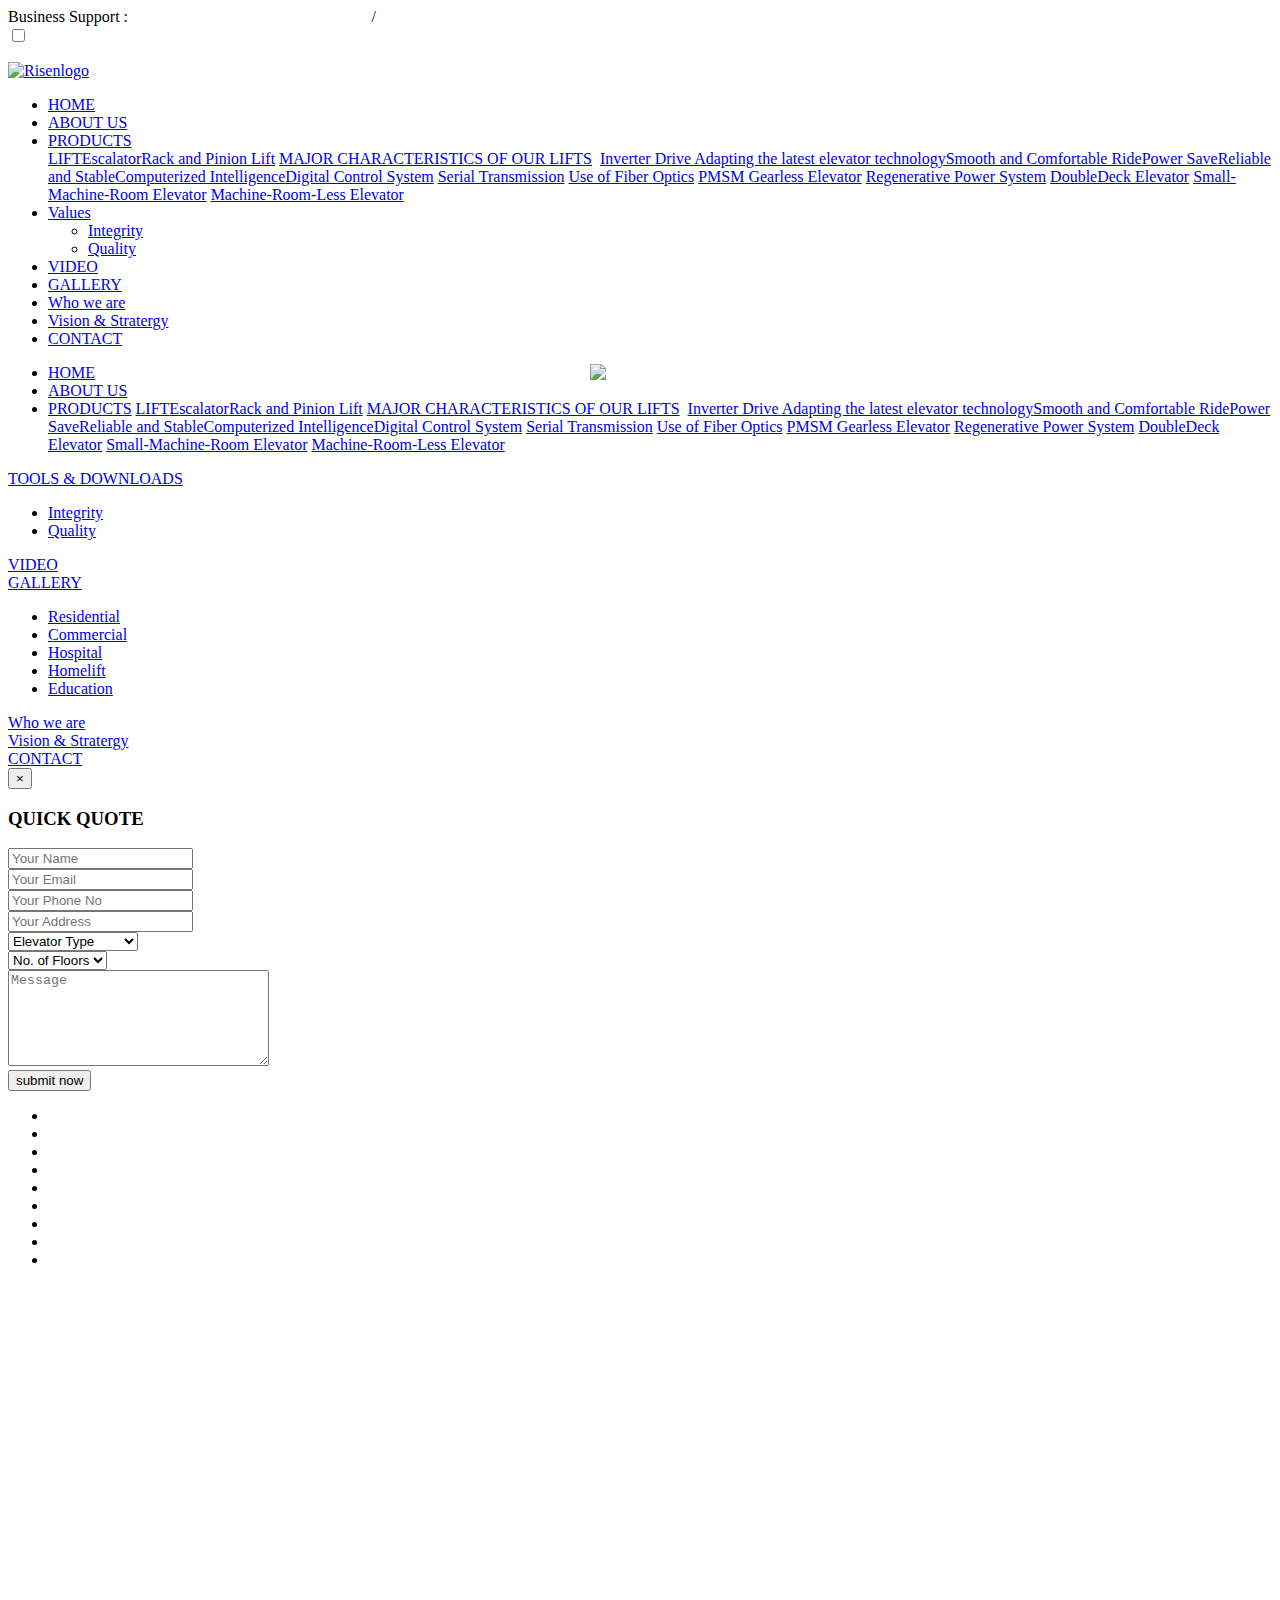
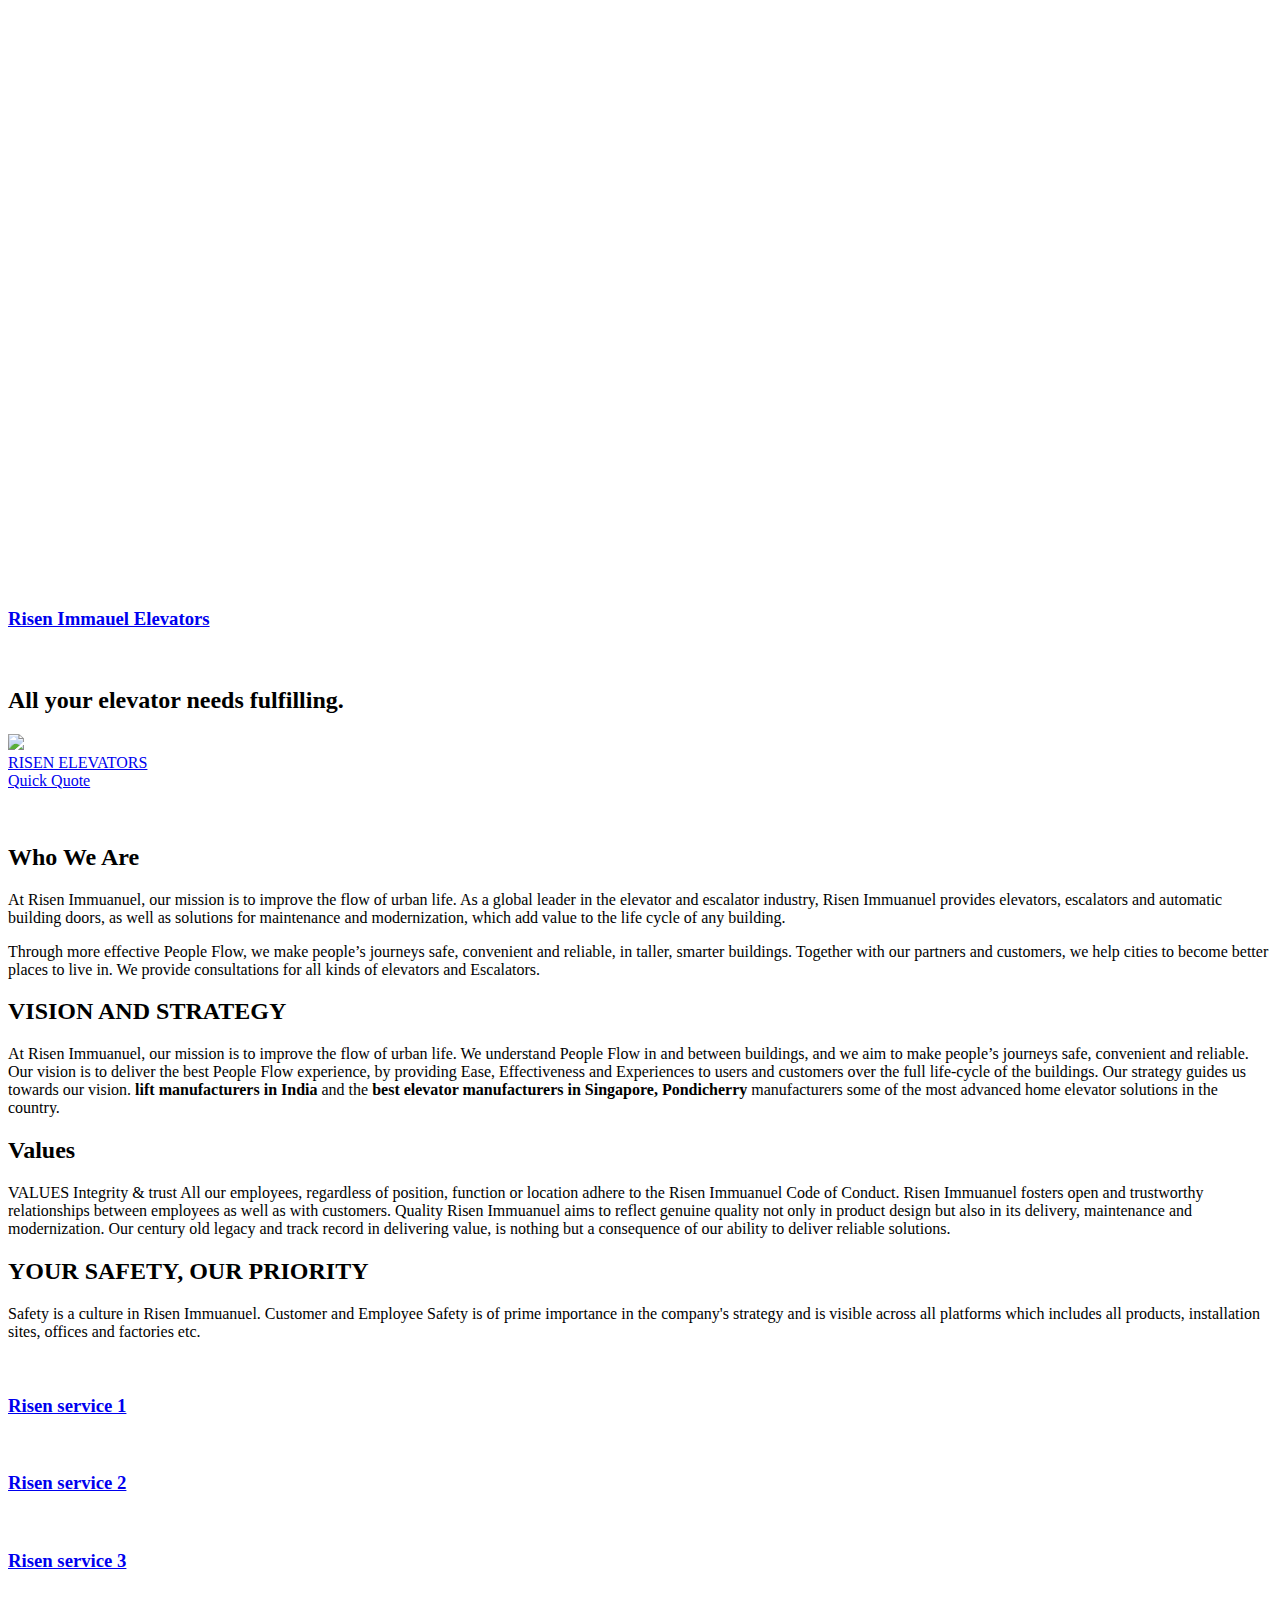
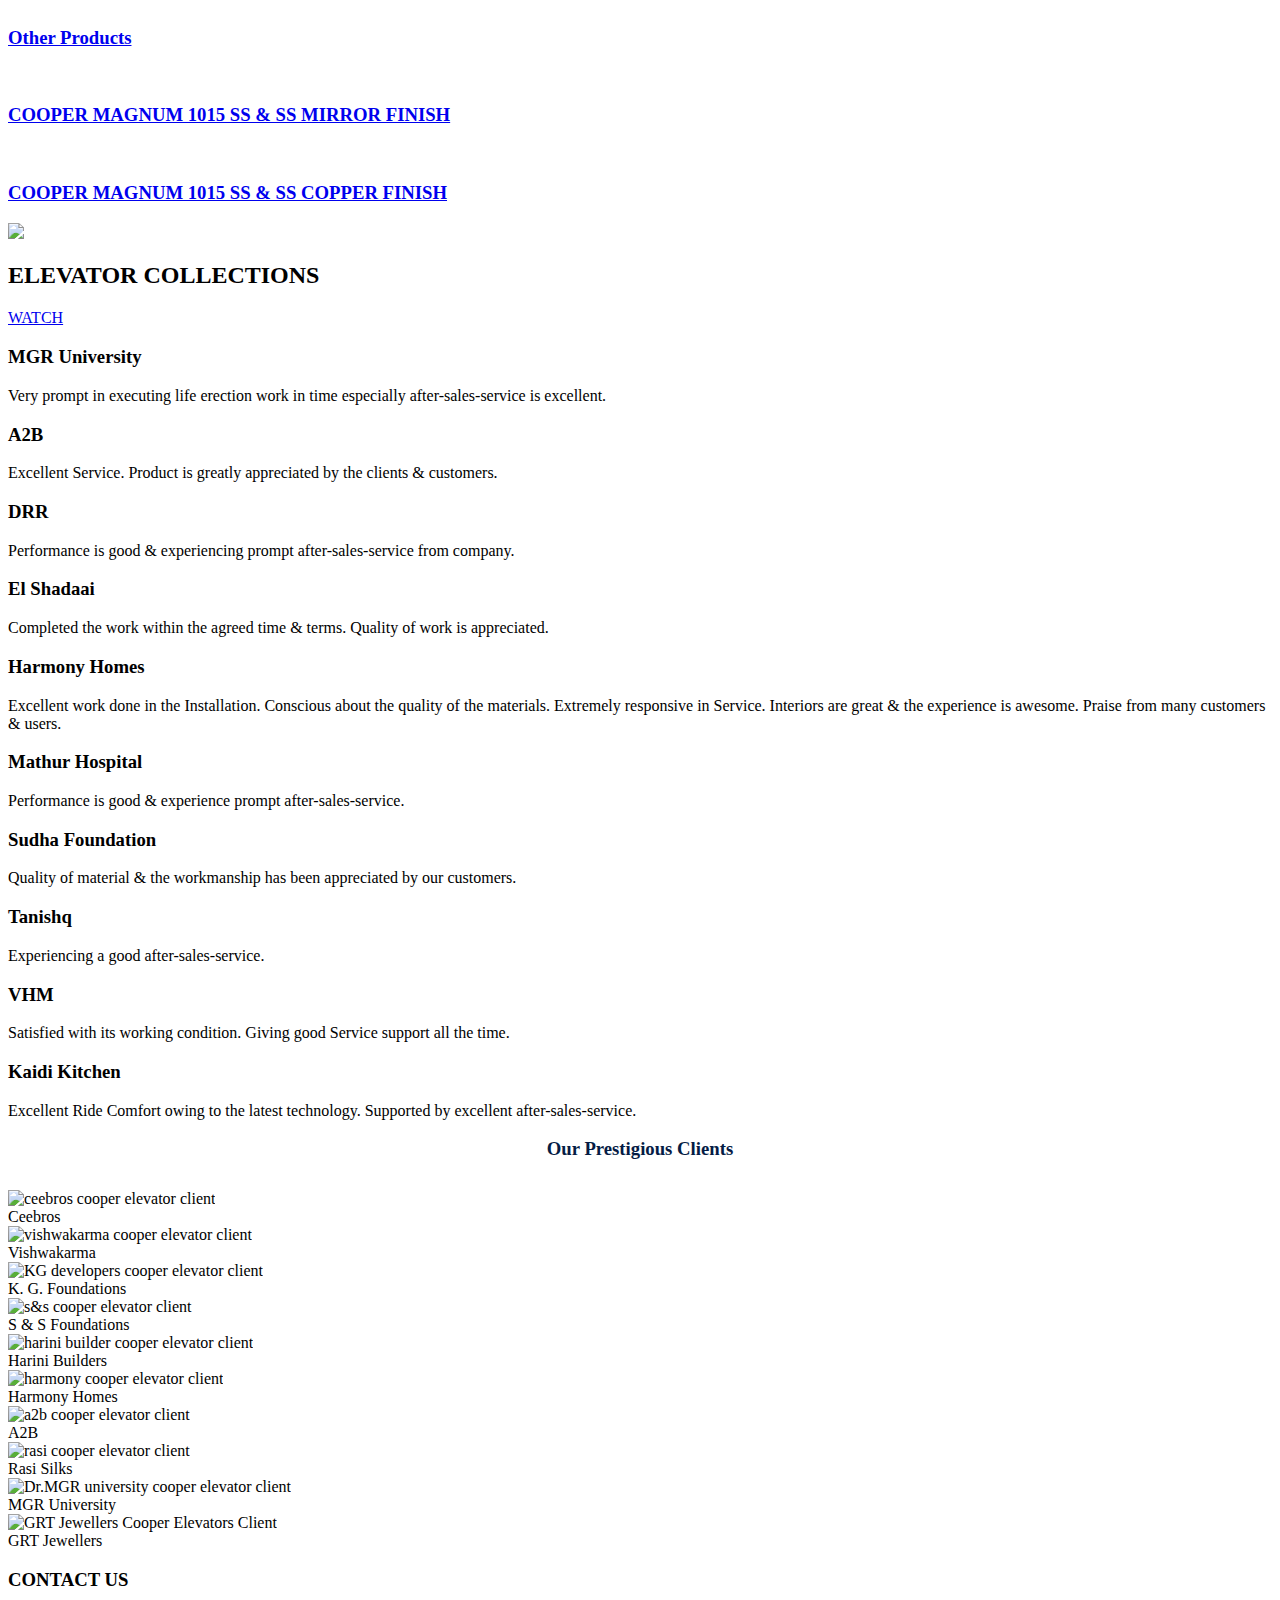
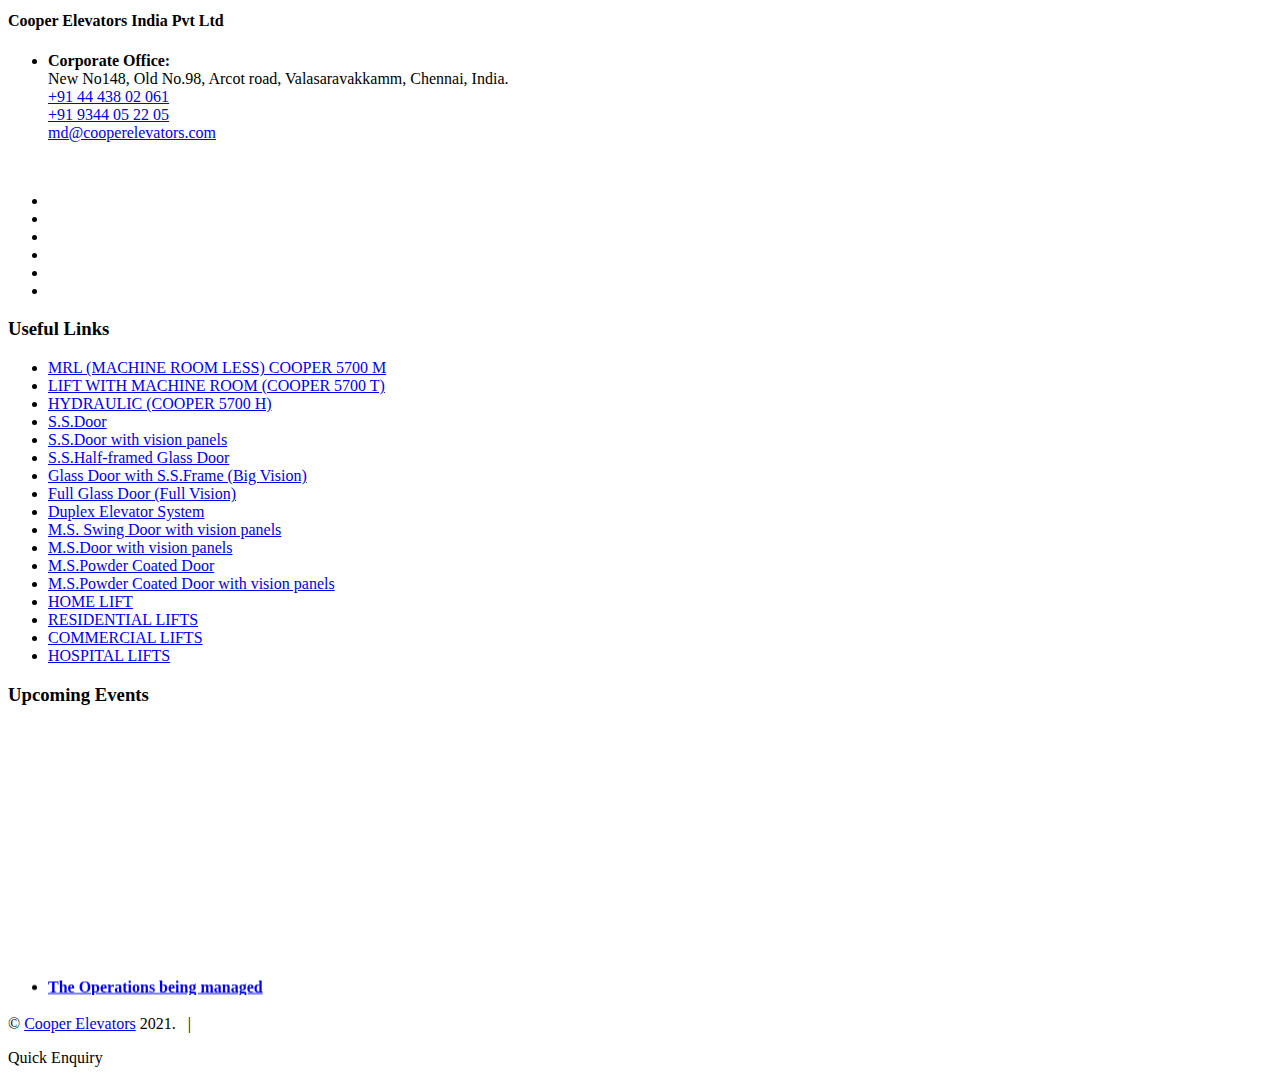
==== commit e8567ffc: "wed change" ====
--- a/public/index.html
+++ b/public/index.html
@@ -150,7 +150,8 @@
 
       document, 'script', 'https://connect.facebook.net/en_US/fbevents.js');
 
-    fbq('init', '269473723479539'); // Insert your pixel ID here.
+    fbq('init', '269473723479539');
+     // Insert your pixel ID here.
 
     fbq('track', 'PageView');
 
@@ -272,7 +273,7 @@
 
             <div class=logo>
 
-              <a href="index.html"><img src="https://www.cooperelevators.com/images/logo/logo.png" alt /></a>
+              <a href="index.html"><img src="https://www.cooperelevators.com/images/logo/logo.png" alt="Risenlogo"></a>
 
             </div>
 
@@ -942,7 +943,7 @@
 
             <div class="col-md-2 col-md-offset-2 no-padding gif-arrow">
 
-              <img src="https://www.freepnglogos.com/uploads/arrow/arrow-red-right-transparent-png--16.png" width="50" />
+              <img src="https://lh3.googleusercontent.com/proxy/ekMNDiZ8gYgPgldIUq1udvTLqCREtVs0ggiOgiLgTD_mY4v6LB5acpU3DkiRwdoSb8wtgUeqWqmkyF3mB0o97NoRHqVYpqZWpq8R8AAuXebAGWY" width="80" />
 
             </div>
 
@@ -1071,7 +1072,7 @@
 
       <div class="row">
 
-        <h1 style="color:#fff; margin:0px; line-height:1px; font-size:12px; text-align:center">Leading Elevator Company
+        <h1 style="color:#fff; margin:0px; line-height:1px; font-size:12px; text-align:center">Risen Elevator Company
         </h1>
 
         <div class="col-sm-9">
@@ -1090,7 +1091,7 @@
 
               <div class="latest-blog-content">
 
-                <h3><a href="https://www.cooperelevators.com/machine-room-less-elevators">Cooper 5700M</a></h3>
+                <h3><a href="https://www.cooperelevators.com/machine-room-less-elevators">Risen service 1</a></h3>
 
               </div>
 
@@ -1108,7 +1109,7 @@
 
               <div class="latest-blog-content">
 
-                <h3><a href="https://www.cooperelevators.com/machine-room-elevators">Cooper 5700T</a></h3>
+                <h3><a href="https://www.cooperelevators.com/machine-room-elevators">Risen service 2</a></h3>
 
               </div>
 
@@ -1126,7 +1127,7 @@
 
               <div class="latest-blog-content">
 
-                <h3><a href="https://www.cooperelevators.com/hydraulic-lifts">Cooper 5700H</a></h3>
+                <h3><a href="https://www.cooperelevators.com/hydraulic-lifts">Risen service 3</a></h3>
 
               </div>
 
